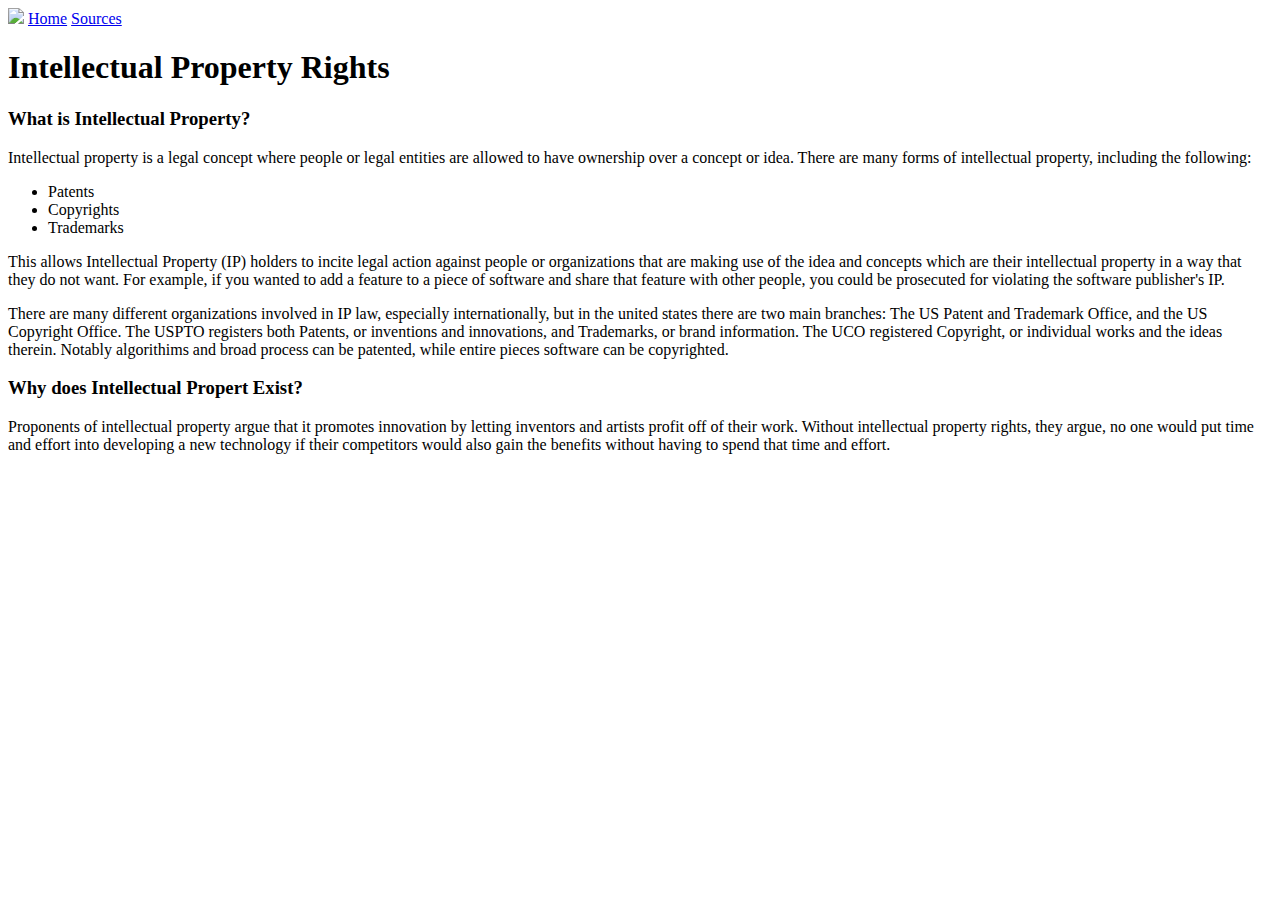
==== index.html @ 0c620361 "Add pages" ====
<!DOCTYPE html>
<html>
	<head>
		<title>Intellectual Property Rights</title>
		<link rel="stylesheet" href="styles.css"> 
	</head>
	<body>
		<div id="Header">
			<img src="banner.png">
			<a href="index.html">Home</a>
			<a href="sources.html">Sources</a>
		</div>
		<h1>Intellectual Property Rights</h1>
		<div><h3>What is Intellectual Property?</h3>
		<p>Intellectual property is a legal concept where people or legal entities are allowed to have ownership over a concept or idea. There are many forms of intellectual property, including the following:</p>
		<ul>
			<li>Patents</li>
			<li>Copyrights</li>
			<li>Trademarks</li>
		</ul>
		<p>This allows Intellectual Property (IP) holders to incite legal action against people or organizations that are making use of the idea and concepts which are their intellectual property in a way that they do not want. For example, if you wanted to add a feature to a piece of software and share that feature with other people, you could be prosecuted for violating the software publisher's IP.</p>
		<p>There are many different organizations involved in IP law, especially internationally, but in the united states there are two main branches: The US Patent and Trademark Office, and the US Copyright Office. The USPTO registers both Patents, or inventions and innovations, and Trademarks, or brand information. The UCO registered Copyright, or individual works and the ideas therein. Notably algorithims and broad process can be patented, while entire pieces software can be copyrighted.
		</div>
		<div><h3>Why does Intellectual Propert Exist?</h3>
		<p>
			Proponents of intellectual property argue that it promotes innovation by letting inventors and artists profit off of their work. Without intellectual property rights, they argue, no one would put time and effort into developing a new technology if their competitors would also gain the benefits without having to spend that time and effort. 
		</p>
		</div>
	</body>
</html>
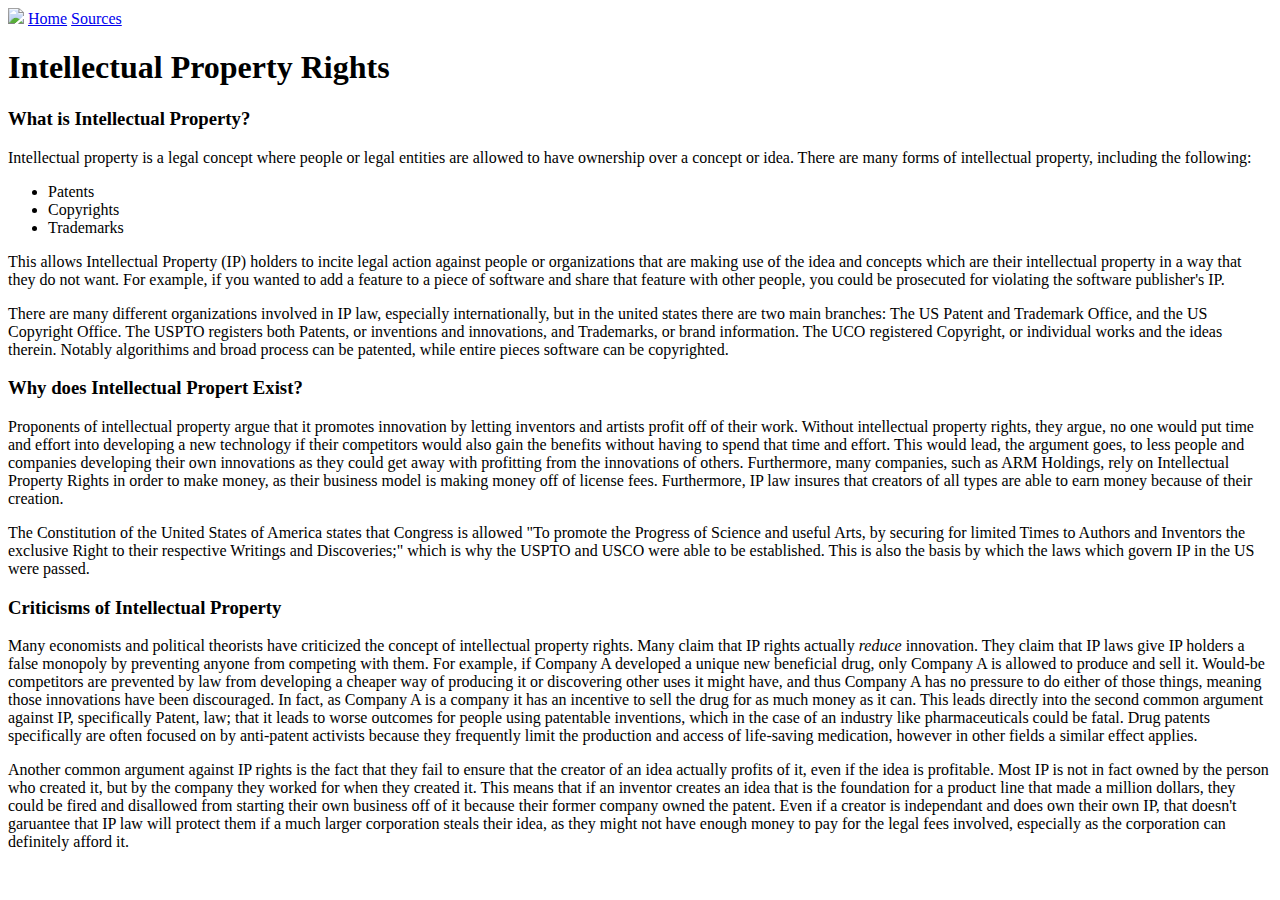
==== commit 2b381663: "Update index.html" ====
--- a/index.html
+++ b/index.html
@@ -23,8 +23,15 @@
 		</div>
 		<div><h3>Why does Intellectual Propert Exist?</h3>
 		<p>
-			Proponents of intellectual property argue that it promotes innovation by letting inventors and artists profit off of their work. Without intellectual property rights, they argue, no one would put time and effort into developing a new technology if their competitors would also gain the benefits without having to spend that time and effort. 
+		Proponents of intellectual property argue that it promotes innovation by letting inventors and artists profit off of their work. Without intellectual property rights, they argue, no one would put time and effort into developing a new technology if their competitors would also gain the benefits without having to spend that time and effort. This would lead, the argument goes, to less people and companies developing their own innovations as they could get away with profitting from the innovations of others. Furthermore, many companies, such as ARM Holdings, rely on Intellectual Property Rights in order to make money, as their business model is making money off of license fees. Furthermore, IP law insures that creators of all types are able to earn money because of their creation.
+		</p>
+		<p>
+			The Constitution of the United States of America states that Congress is allowed "To promote the Progress of Science and useful Arts, by securing for limited Times to Authors and Inventors the exclusive Right to their respective Writings and Discoveries;" which is why the USPTO and USCO were able to be established. This is also the basis by which the laws which govern IP in the US were passed.
 		</p>
 		</div>
+		<div><h3>Criticisms of Intellectual Property</h3>
+			<p>Many economists and political theorists have criticized the concept of intellectual property rights. Many claim that IP rights actually <i>reduce</i> innovation. They claim that IP laws give IP holders a false monopoly by preventing anyone from competing with them. For example, if Company A developed a unique new beneficial drug, only Company A is allowed to produce and sell it. Would-be competitors are prevented by law from developing a cheaper way of producing it or discovering other uses it might have, and thus Company A has no pressure to do either of those things, meaning those innovations have been discouraged. In fact, as Company A is a company it has an incentive to sell the drug for as much money as it can. This leads directly into the second common argument against IP, specifically Patent, law; that it leads to worse outcomes for people using patentable inventions, which in the case of an industry like pharmaceuticals could be fatal. Drug patents specifically are often focused on by anti-patent activists because they frequently limit the production and access of life-saving medication, however in other fields a similar effect applies.</p>
+			<p>Another common argument against IP rights is the fact that they fail to ensure that the creator of an idea actually profits of it, even if the idea is profitable. Most IP is not in fact owned by the person who created it, but by the company they worked for when they created it. This means that if an inventor creates an idea that is the foundation for a product line that made a million dollars, they could be fired and disallowed from starting their own business off of it because their former company owned the patent. Even if a creator is independant and does own their own IP, that doesn't garuantee that IP law will protect them if a much larger corporation steals their idea, as they might not have enough money to pay for the legal fees involved, especially as the corporation can definitely afford it.</p>
+		</div>
 	</body>
-</html>+</html>
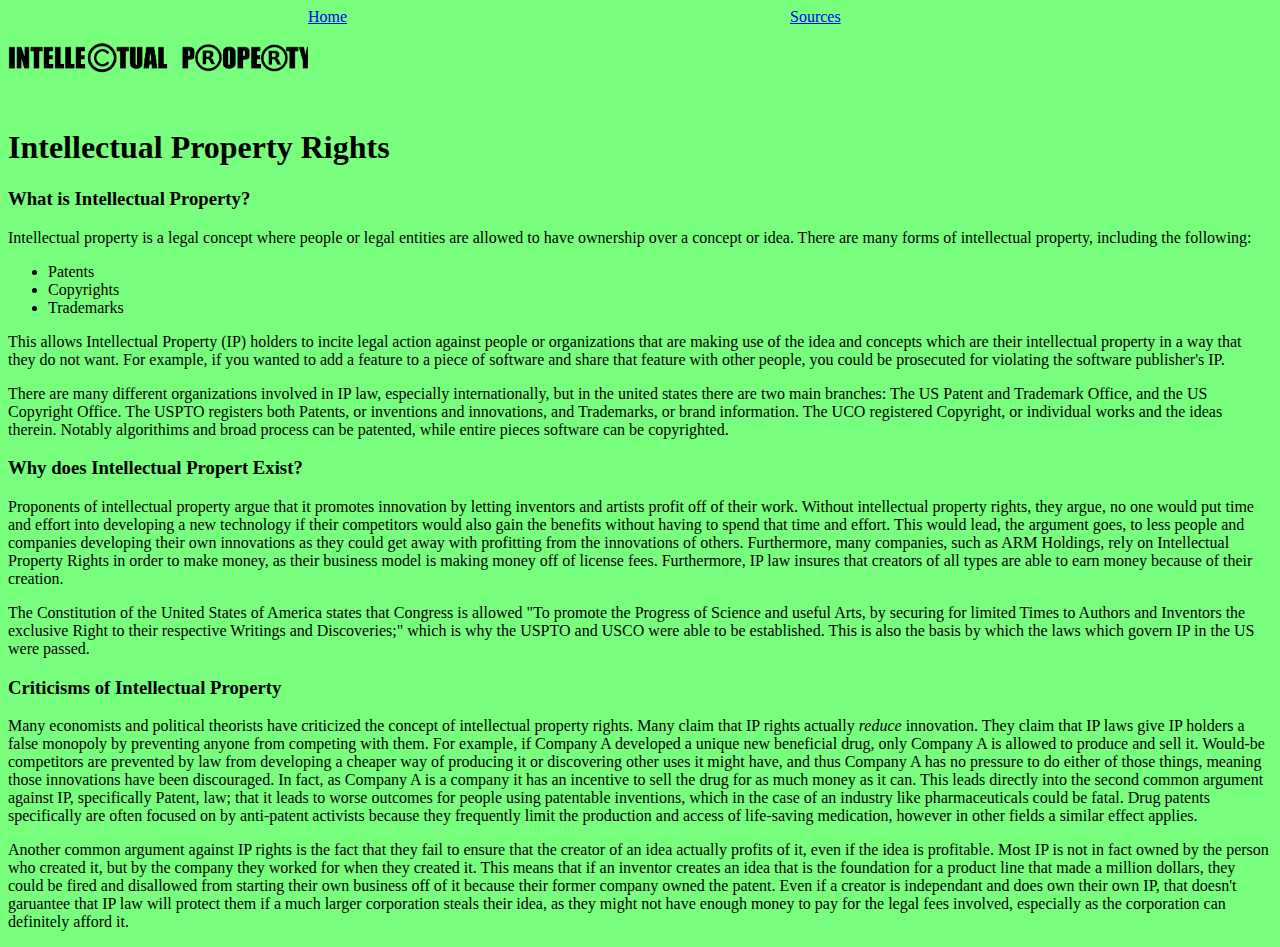
==== commit 6e57f64f: "Update index.html" ====
--- a/index.html
+++ b/index.html
@@ -6,7 +6,7 @@
 	</head>
 	<body>
 		<div id="Header">
-			<img src="banner.png">
+			<img src="banner.png" height="100px">
 			<a href="index.html">Home</a>
 			<a href="sources.html">Sources</a>
 		</div>
--- a/styles.css
+++ b/styles.css
@@ -0,0 +1,12 @@
+* {
+  background: #78ff7d;
+}
+#Header {
+  display: grid;
+  height: 100px;
+  grid-template-columns: 300px 1fr 1fr;
+  text-color: black;
+  text-style: strong;
+  text-decoration-line: none;
+  text-size: 30pt;
+}
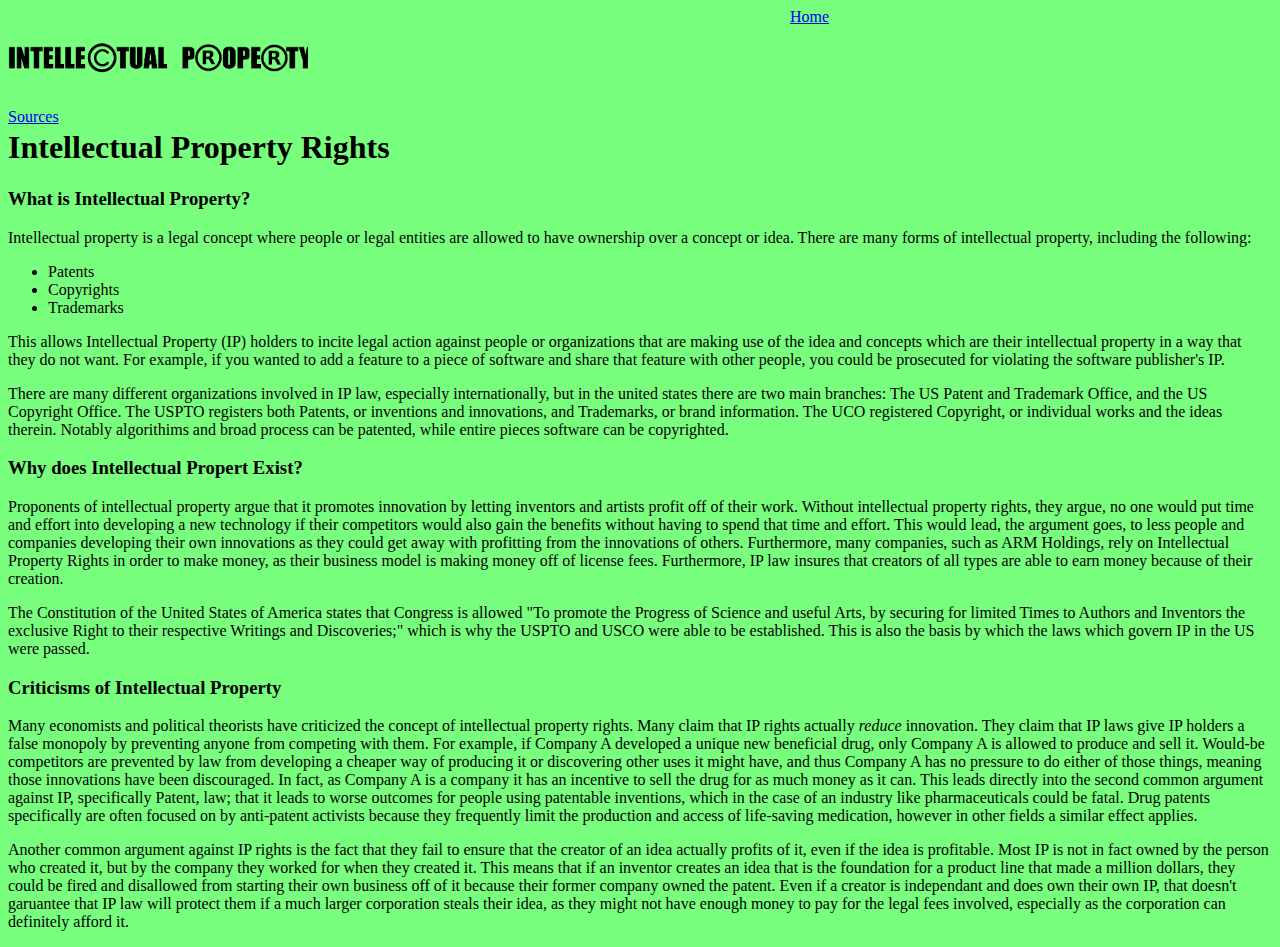
==== commit 5fcd700b: "Update index.html" ====
--- a/index.html
+++ b/index.html
@@ -7,6 +7,7 @@
 	<body>
 		<div id="Header">
 			<img src="banner.png" height="100px">
+			<div></div>
 			<a href="index.html">Home</a>
 			<a href="sources.html">Sources</a>
 		</div>
